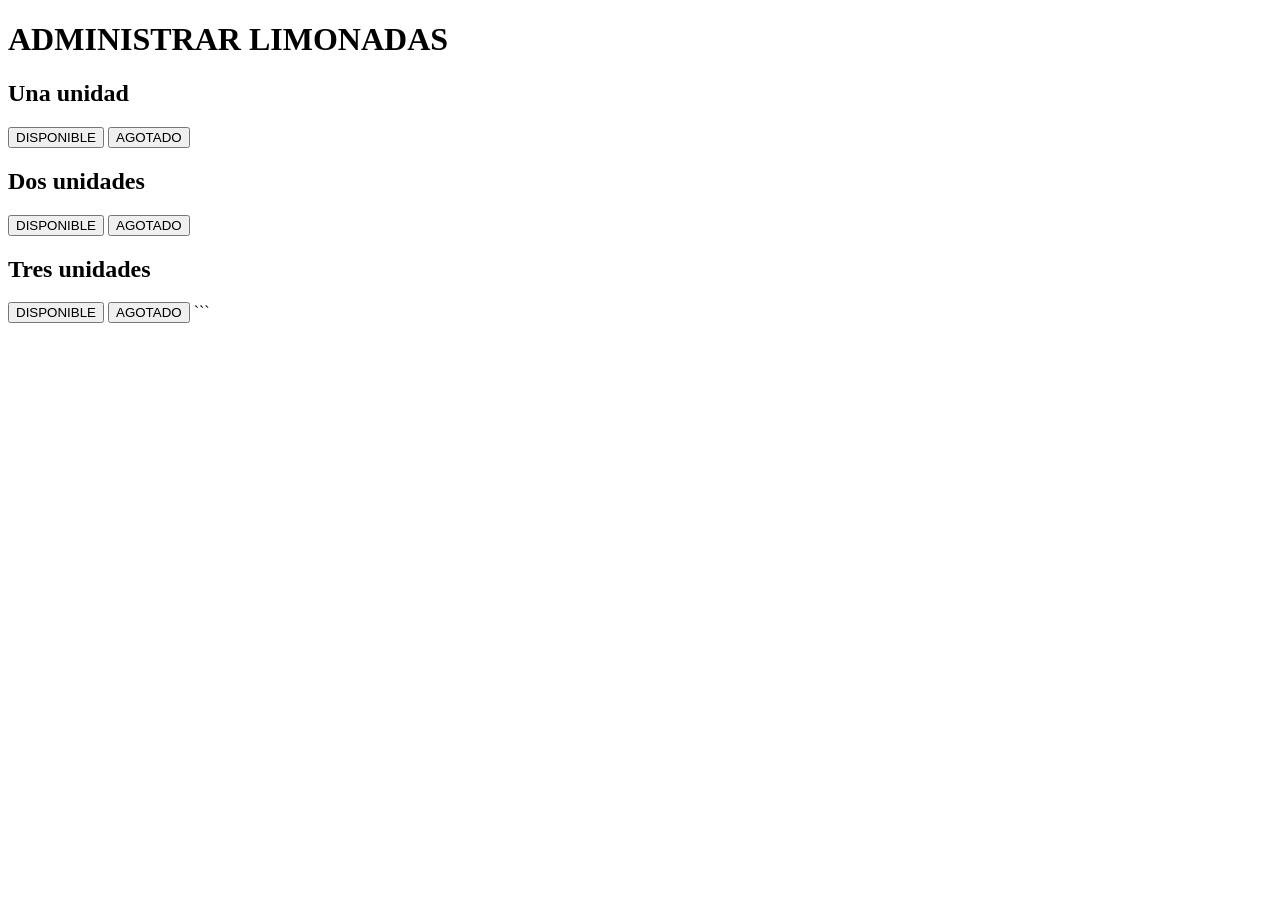
==== admin.html @ e5aea641 "Add files via upload" ====
<!DOCTYPE html>
<html>
<head>
    <meta charset="UTF-8">
    <title>Administrar Limonadas</title>
</head>

<body>

<h1>ADMINISTRAR LIMONADAS</h1>

<h2>Una unidad</h2>
<button onclick="cambiarEstado(1, 'DISPONIBLE')">DISPONIBLE</button>
<button onclick="cambiarEstado(1, 'AGOTADO')">AGOTADO</button>

<h2>Dos unidades</h2>
<button onclick="cambiarEstado(2, 'DISPONIBLE')">DISPONIBLE</button>
<button onclick="cambiarEstado(2, 'AGOTADO')">AGOTADO</button>

<h2>Tres unidades</h2>
<button onclick="cambiarEstado(3, 'DISPONIBLE')">DISPONIBLE</button>
<button onclick="cambiarEstado(3, 'AGOTADO')">AGOTADO</button>

<script>
function cambiarEstado(producto, estado) {
    localStorage.setItem("estado" + producto, estado);
    alert("Estado cambiado a " + estado);
}
</script>

</body>
</html>
```
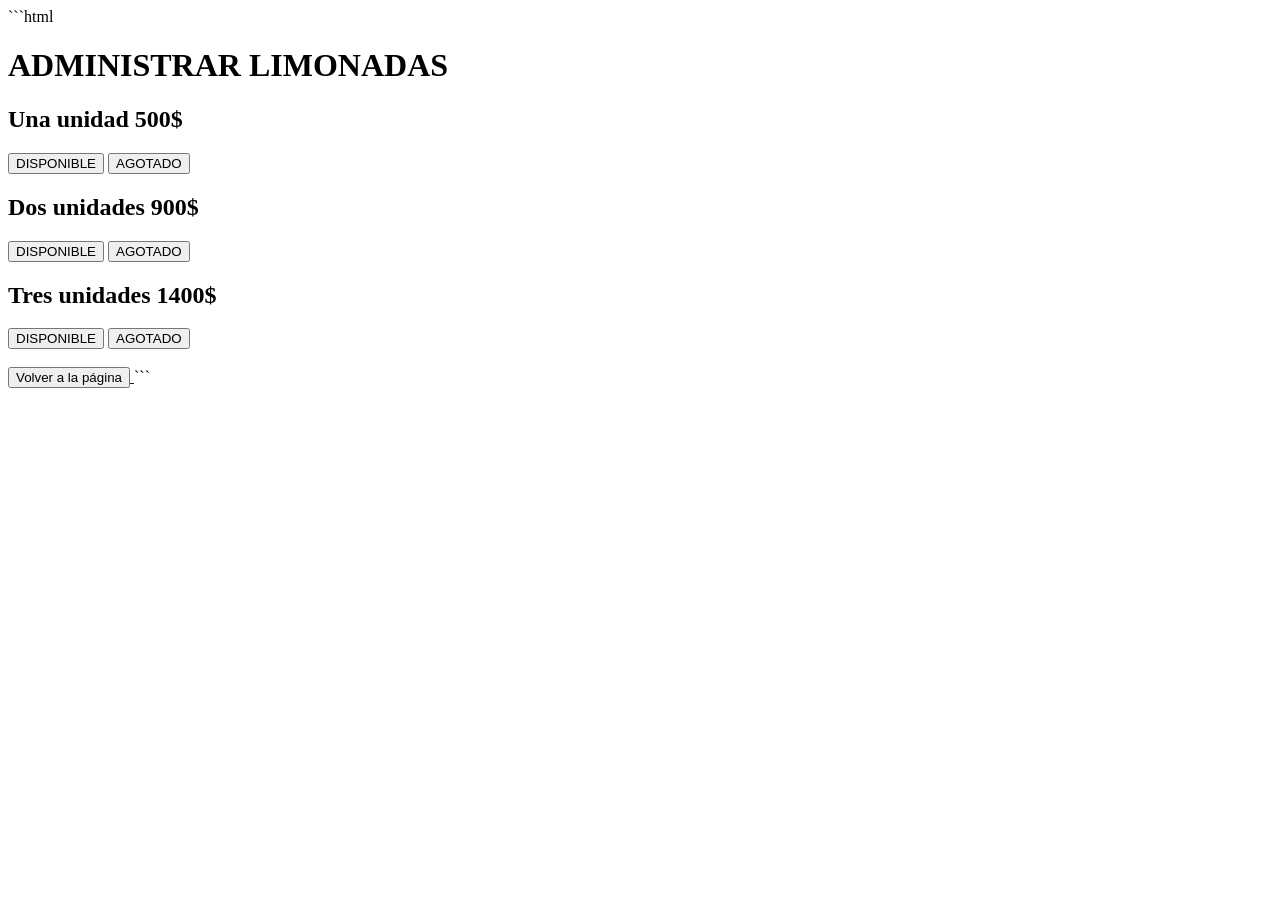
==== commit 0795406e: "Add files via upload" ====
--- a/admin.html
+++ b/admin.html
@@ -1,34 +1,75 @@
-
+```html
 <!DOCTYPE html>
 <html>
+
 <head>
+
     <meta charset="UTF-8">
+
+    <meta name="viewport" content="width=device-width, initial-scale=1.0">
+
     <title>Administrar Limonadas</title>
+
 </head>
 
 <body>
 
 <h1>ADMINISTRAR LIMONADAS</h1>
 
-<h2>Una unidad</h2>
-<button onclick="cambiarEstado(1, 'DISPONIBLE')">DISPONIBLE</button>
-<button onclick="cambiarEstado(1, 'AGOTADO')">AGOTADO</button>
 
-<h2>Dos unidades</h2>
-<button onclick="cambiarEstado(2, 'DISPONIBLE')">DISPONIBLE</button>
-<button onclick="cambiarEstado(2, 'AGOTADO')">AGOTADO</button>
+<h2>Una unidad 500$</h2>
 
-<h2>Tres unidades</h2>
-<button onclick="cambiarEstado(3, 'DISPONIBLE')">DISPONIBLE</button>
-<button onclick="cambiarEstado(3, 'AGOTADO')">AGOTADO</button>
+<button onclick="cambiarEstado(1, 'DISPONIBLE')">
+    DISPONIBLE
+</button>
+
+<button onclick="cambiarEstado(1, 'AGOTADO')">
+    AGOTADO
+</button>
+
+
+<h2>Dos unidades 900$</h2>
+
+<button onclick="cambiarEstado(2, 'DISPONIBLE')">
+    DISPONIBLE
+</button>
+
+<button onclick="cambiarEstado(2, 'AGOTADO')">
+    AGOTADO
+</button>
+
+
+<h2>Tres unidades 1400$</h2>
+
+<button onclick="cambiarEstado(3, 'DISPONIBLE')">
+    DISPONIBLE
+</button>
+
+<button onclick="cambiarEstado(3, 'AGOTADO')">
+    AGOTADO
+</button>
+
+
+<br><br>
+
+<a href="index.html">
+    <button>Volver a la página</button>
+</a>
+
 
 <script>
+
 function cambiarEstado(producto, estado) {
+
     localStorage.setItem("estado" + producto, estado);
-    alert("Estado cambiado a " + estado);
+
+    alert("Producto " + producto + ": " + estado);
+
 }
+
 </script>
 
 </body>
+
 </html>
 ```
